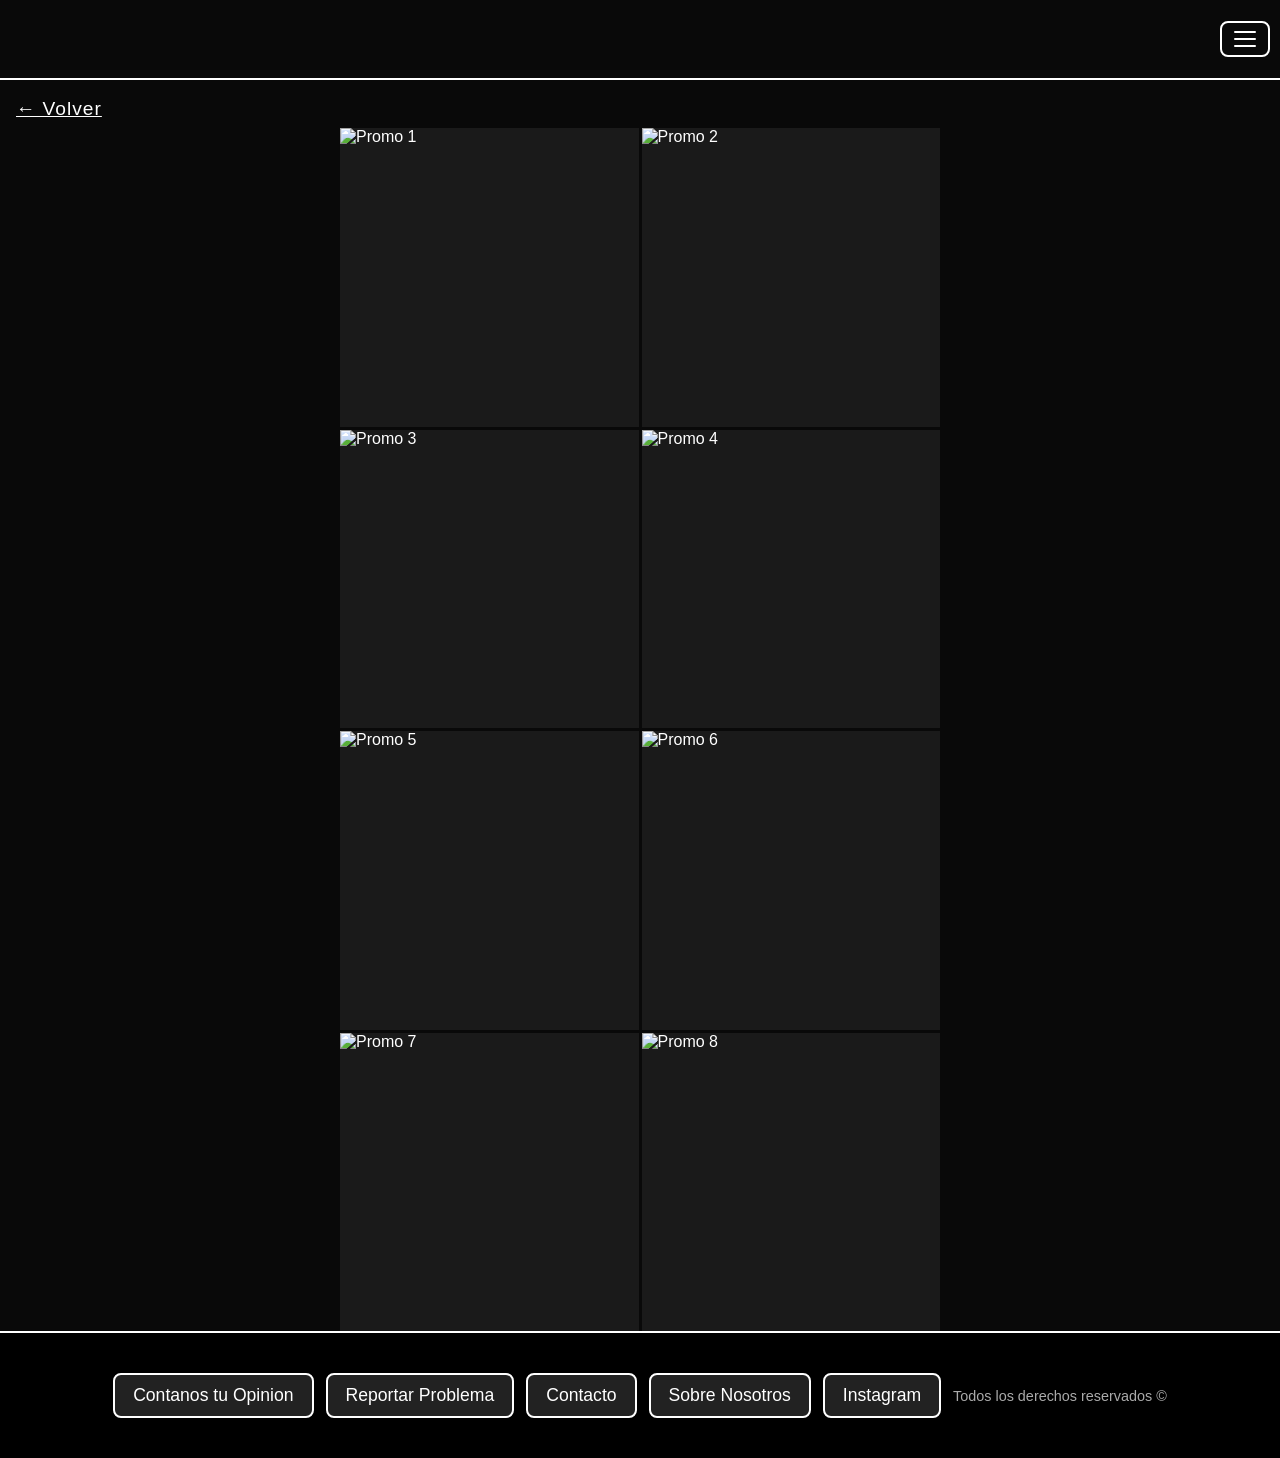
==== promos/index.html @ aeefd4c9 "19.05.26 +Ahora las cards de promo se visualizan como una galeriad de ig y al hacer click, el usuari" ====
<!DOCTYPE html>
<html lang="es">
<head>
    <meta charset="UTF-8">
    <meta name="format-detection" content="telephone=no">
    <title>PROMOS - DONDE LO ENCUENTRO</title>
    <meta name="viewport" content="width=device-width, initial-scale=1.0">
    <link rel="stylesheet" href="../css/promos.css">
    <link rel="stylesheet" href="../css/menu.css">
    <!-- Google tag (gtag.js) -->
    <script async src="https://www.googletagmanager.com/gtag/js?id=G-4LLS0V7R0J"></script>
    <script>
      window.dataLayer = window.dataLayer || [];
      function gtag(){dataLayer.push(arguments);}
      gtag('js', new Date());
      gtag('config', 'G-4LLS0V7R0J');
    </script>
</head>
<body>

    <header>
        <div class="header-content">
            <div class="header-left">
                <button onclick="window.location.href='../'">
                    <img src="../imagenes/Logo-dondeloencuentro.png" alt="DONDE LO ENCUENTRO">
                </button>
            </div>
        </div>

            <div class="header-right">
      <div class="menu-overlay" id="menuOverlay" onclick="closeMenu()"></div>
      <button class="menu-btn" id="menuBtn" onclick="toggleMenu()" aria-label="Menú">
        <span></span>
        <span></span>
        <span></span>
      </button>
      <nav class="dropdown-menu" id="dropdownMenu">
        <span class="menu-label">Categorías</span>
        <a href="../index.html">Inicio</a>
        <a href="../hamburgueserias/index.html">Hamburgueserías</a>
        <span class="menu-label">Info</span>
        <a href="../sobrenosotros/index.html">Sobre Nosotros</a>
        <a href="../contacto/index.html">Contacto</a>
        <a href="https://docs.google.com/forms/d/e/1FAIpQLScQi7uQRVktxRlYtXYFfk8PAbUVUoTPVC_R9rKiSJU2g-0p_A/viewform?usp=dialog" target="_blank" rel="noopener">Contanos tu Opinión</a>
        <a href="https://docs.google.com/forms/d/e/1FAIpQLSdVfvzEZTrDfLBePvFMaaIzUtBsdshWhvagwYHzDNZ9cpwaIw/viewform?usp=dialog" target="_blank" rel="noopener">Reportar Problema</a>
      </nav>
    </div>
  </div>

    </header>
    <button class="btn-volver" onclick="window.location.href='../hamburgueserias/index.html'">← Volver</button>



    <main class="promos-lista">

        <!-- ===================== -->
        <!-- AGREGÁ TUS PROMOS ACÁ -->
        <!-- Copiá y pegá el bloque de abajo por cada promo nueva -->
        <!-- Parámetros de abrirModal: ('imagen', 'Nombre', 'URL de WhatsApp') -->
        <!-- ===================== -->

        <div class="promo-card" onclick="abrirModal('../imagenes/promociones 1.PNG', 'Promo 1', 'https://wa.me/5493816277158?text=Hola%21%20Vengo%20de%20las%20promociones%20de%20Donde%20Lo%20Encuentro%2C%20quiero%20hacer%20un%20pedido%3A')">
            <img src="../imagenes/promociones 1.PNG" alt="Promo 1">
        </div>

        <div class="promo-card" onclick="abrirModal('../imagenes/promociones 2.jpeg', 'Promo 2', 'https://wa.me/5493813359728?text=Hola%21%20Vengo%20de%20las%20promociones%20de%20Donde%20Lo%20Encuentro%2C%20quiero%20hacer%20un%20pedido%3A')">
            <img src="../imagenes/promociones 2.jpeg" alt="Promo 2">
        </div>

        <div class="promo-card" onclick="abrirModal('../imagenes/promociones 3.jpeg', 'Promo 3', 'https://wa.me/5493813671917?text=Hola%21%20Vengo%20de%20las%20promociones%20de%20Donde%20Lo%20Encuentro%2C%20quiero%20hacer%20un%20pedido%3A')">
            <img src="../imagenes/promociones 3.jpeg" alt="Promo 3">
        </div>

        <div class="promo-card" onclick="abrirModal('../imagenes/promociones 4.jpeg', 'Promo 4', 'https://wa.me/5493813020962?text=Hola%21%20Vengo%20de%20las%20promociones%20de%20Donde%20Lo%20Encuentro%2C%20quiero%20hacer%20un%20pedido%3A')">
            <img src="../imagenes/promociones 4.jpeg" alt="Promo 4">
        </div>

        <div class="promo-card" onclick="abrirModal('../imagenes/promociones 5.jpeg', 'Promo 5', 'https://wa.me/5493816161659?text=Hola%21%20Vengo%20de%20las%20promociones%20de%20Donde%20Lo%20Encuentro%2C%20quiero%20hacer%20un%20pedido%3A')">
            <img src="../imagenes/promociones 5.jpeg" alt="Promo 5">
        </div>

        <div class="promo-card" onclick="abrirModal('../imagenes/promociones 6.png', 'Promo 6', 'https://wa.me/5493814752804?text=Hola%21%20Vengo%20de%20las%20promociones%20de%20Donde%20Lo%20Encuentro%2C%20quiero%20hacer%20un%20pedido%3A')">
            <img src="../imagenes/promociones 6.png" alt="Promo 6">
        </div>

        <div class="promo-card" onclick="abrirModal('../imagenes/promociones 7.png', 'Promo 7', 'https://wa.me/5493813881160?text=Hola%21%20Vengo%20de%20las%20promociones%20de%20Donde%20Lo%20Encuentro%2C%20quiero%20hacer%20un%20pedido%3A')">
            <img src="../imagenes/promociones 7.png" alt="Promo 7">
        </div>

        <div class="promo-card" onclick="abrirModal('../imagenes/promociones 8.png', 'Promo 8', 'https://wa.me/5493816399399?text=Hola%21%20Vengo%20de%20las%20promociones%20de%20Donde%20Lo%20Encuentro%2C%20quiero%20hacer%20un%20pedido%3A')">
            <img src="../imagenes/promociones 8.png" alt="Promo 8">
        </div>

        <!-- FIN PROMOS -->

    </main>

    <!-- MODAL -->
    <div class="modal-overlay" id="modalOverlay" onclick="cerrarSiOverlay(event)">
        <div class="modal-card" id="modalCard">
            <button class="modal-close" onclick="cerrarModal()">X</button>
            <img id="modalImg" src="" alt="">
            <div class="link-directo">
                <button id="modalBtn">PEDIR AQUI</button>
            </div>
        </div>
    </div>

    <footer>
        <div class="social">
            <button onclick="window.open('https://docs.google.com/forms/d/e/1FAIpQLScQi7uQRVktxRlYtXYFfk8PAbUVUoTPVC_R9rKiSJU2g-0p_A/viewform?usp=dialog')">Contanos tu Opinion</button>
            <button onclick="window.open('https://docs.google.com/forms/d/e/1FAIpQLSdVfvzEZTrDfLBePvFMaaIzUtBsdshWhvagwYHzDNZ9cpwaIw/viewform?usp=dialog')">Reportar Problema</button>
            <button onclick="window.location.href='../contacto'">Contacto</button>
            <button onclick="window.location.href='../sobrenosotros'">Sobre Nosotros</button>
            <button onclick="window.location.href='https://www.instagram.com/dondeloencuentro_tuc'">Instagram</button>
        <p>Todos los derechos reservados ©</p>
    </footer>


    <script>
  // MENU DESPLEGABLE
  function toggleMenu() {
    const btn = document.getElementById('menuBtn');
    const menu = document.getElementById('dropdownMenu');
    const overlay = document.getElementById('menuOverlay');
    const isOpen = menu.classList.contains('open');
    btn.classList.toggle('open', !isOpen);
    menu.classList.toggle('open', !isOpen);
    overlay.classList.toggle('open', !isOpen);
  }

  function closeMenu() {
    document.getElementById('menuBtn').classList.remove('open');
    document.getElementById('dropdownMenu').classList.remove('open');
    document.getElementById('menuOverlay').classList.remove('open');
  }

  // RASTREO DE CLICS EN PROMOS
  function rastrearClicPromo(nombrePromo, canal, url) {
    gtag('event', 'click_promo', {
      'promo': nombrePromo,
      'canal': canal,
      'pagina': 'promos'
    });
    window.location.href = url;
  }

  // MODAL
  function abrirModal(imgSrc, nombre, url) {
    document.getElementById('modalImg').src = imgSrc;
    document.getElementById('modalImg').alt = nombre;
    document.getElementById('modalBtn').onclick = function() {
      rastrearClicPromo(nombre, 'whatsapp', url);
    };
    document.getElementById('modalOverlay').classList.add('open');
  }

  function cerrarModal() {
    document.getElementById('modalOverlay').classList.remove('open');
  }

  function cerrarSiOverlay(e) {
    if (e.target === document.getElementById('modalOverlay')) cerrarModal();
  }

  // Cerrar modal con tecla Escape
  document.addEventListener('keydown', function(e) {
    if (e.key === 'Escape') cerrarModal();
  });
    </script>

</body>
</html>
---- css/promos.css ----
@import url('https://fonts.googleapis.com/css2?family=Geologica:wght@300&display=swap');

* {
    margin: 0;
    padding: 0;
    box-sizing: border-box;
}

body,
button,
input {
    font-family: 'calsans-regular', Arial, sans-serif;
    font-weight: 300;
    background-color: #090909;
    color: #fff;
}

body {
    min-height: 100vh;
    display: flex;
    flex-direction: column;
}

/* HEADER */
header {
    background-color: #090909;
    color: #fff;
    padding: 0 10px;
    display: flex;
    align-items: center;
    border-bottom: 2px solid #fff;
    width: 100%;
    height: 80px;
}

.header-content {
    display: flex;
    align-items: center;
    width: 100%;
    padding: 0;
    height: 100%;
}

.header-left {
    display: flex;
    align-items: center;
    flex: 1 1 auto;
    height: 100%;
}

.header-left button {
    background: none;
    border: none;
    cursor: pointer;
    padding: 0;
    display: flex;
    align-items: center;
    height: 100%;
}

.header-left button img {
    height: 250px;
    width: auto;
    object-fit: contain;
}

/* BANNER */
.banner-promos {
    width: 100%;
    height: 100px;
    background-color: #090909;
    border-bottom: 2px solid #fff;
    display: flex;
    align-items: center;
    justify-content: center;
}

.banner-titulo {
    color: #fff;
    font-size: 3em;
    font-weight: 700;
    letter-spacing: 4px;
}

.btn-volver {
    background: none;
    border: none;
    color: #fff;
    font-family: 'calsans-regular', Arial, sans-serif;
    font-size: 1.2em;
    letter-spacing: 1px;
    margin-top: 10px;
    cursor: pointer;
    padding: 8px 16px;
    text-decoration: underline;
    text-align: left;
}

/* GRILLA ESTILO INSTAGRAM */
.promos-lista {
    flex: 1 1 auto;
    width: 100%;
    max-width: 600px;
    margin: 0 auto;
    display: grid;
    grid-template-columns: 1fr 1fr;
    gap: 3px;
    padding: 0;
}

/* TARJETA — solo imagen clickeable */
.promo-card {
    position: relative;
    aspect-ratio: 1 / 1;
    cursor: pointer;
    overflow: hidden;
    background: #1a1a1a;
}

.promo-card img {
    width: 100%;
    height: 100%;
    object-fit: cover;
    display: block;
    transition: opacity 0.2s;
}

.promo-card:hover img {
    opacity: 0.8;
}

/* MODAL */
.modal-overlay {
    display: none;
    position: fixed;
    inset: 0;
    background: rgba(0, 0, 0, 0.88);
    z-index: 1000;
    align-items: center;
    justify-content: center;
    padding: 16px;
}

.modal-overlay.open {
    display: flex;
}

.modal-card {
    background: #090909;
    border: 2px solid #fff;
    border-radius: 14px;
    overflow: hidden;
    width: 100%;
    max-width: 420px;
    position: relative;
}

.modal-close {
    position: absolute;
    top: 10px;
    right: 10px;
    background: #090909;
    color: #fff;
    border: 2px solid #fff;
    border-radius: 6px;
    width: 36px;
    height: 36px;
    font-family: 'calsans-regular', Arial, sans-serif;
    font-size: 1em;
    font-weight: 700;
    cursor: pointer;
    z-index: 10;
    display: flex;
    align-items: center;
    justify-content: center;
    transition: all 0.3s;
}

.modal-close:hover {
    background: #fff;
    color: #000;
}

.modal-card img {
    width: 100%;
    aspect-ratio: 1 / 1;
    object-fit: cover;
    display: block;
}

.link-directo {
    padding: 14px 16px;
    border-top: 2px solid #fff;
}

.link-directo button {
    width: 100%;
    background: #090909;
    color: #fff;
    border: 2px solid #fff;
    border-radius: 8px;
    padding: 12px 0;
    font-family: 'calsans-regular', Arial, sans-serif;
    font-size: 1em;
    font-weight: 700;
    letter-spacing: 2px;
    cursor: pointer;
    transition: all 0.3s;
}

.link-directo button:hover {
    background-color: #fff;
    color: #000;
}

/* FOOTER */
footer {
    background-color: #000;
    color: #fff;
    text-align: center;
    padding: 40px 20px;
    border-top: 2px solid #fff;
    display: flex;
    flex-direction: column;
    align-items: center;
    gap: 16px;
    margin-top: auto;
    width: 100%;
}

footer .social {
    display: flex;
    justify-content: center;
    align-items: center;
    gap: 12px;
    flex-wrap: wrap;
    width: 100%;
}

footer button {
    font-family: 'calsans-regular', Arial, sans-serif;
    font-weight: 300;
    background: #222;
    color: #fff;
    border: 2px solid #fff;
    padding: 10px 18px;
    border-radius: 8px;
    cursor: pointer;
    font-size: 1.1em;
    transition: all 0.3s;
}

footer button:hover {
    background-color: #fff;
    color: #000;
}

footer p {
    font-size: 0.9em;
    color: #aaa;
}

/* RESPONSIVE */
@media (max-width: 768px) {
    .header-left button img {
        height: 250px;
    }

    .promos-lista {
        gap: 2px;
    }

    footer {
        padding: 24px 12px;
    }

    footer button {
        font-size: 0.95em;
        padding: 8px 14px;
    }
}
---- css/menu.css ----
/* HEADER RIGHT */
.header-right {
    position: relative;
    margin-left: auto;
    display: flex;
    align-items: center;
    flex-shrink: 0;
}

/* BOTÓN HAMBURGUESA */
.menu-btn {
  background: none;
  border: 2px solid #fff;
  border-radius: 8px;
  color: #fff;
  cursor: pointer;
  padding: 8px 12px;
  display: flex;
  flex-direction: column;
  gap: 5px;
  transition: background 0.2s;
}

.menu-btn:hover {
  background: rgba(255, 255, 255, 0.1);
}

.menu-btn span {
  display: block;
  width: 22px;
  height: 2px;
  background: #fff;
  border-radius: 2px;
  transition: all 0.3s;
}

/* Animación a X al abrir */
.menu-btn.open span:nth-child(1) {
  transform: translateY(7px) rotate(45deg);
}

.menu-btn.open span:nth-child(2) {
  opacity: 0;
}

.menu-btn.open span:nth-child(3) {
  transform: translateY(-7px) rotate(-45deg);
}

/* DROPDOWN */
.dropdown-menu {
  position: absolute;
  top: calc(100% + 12px);
  right: 0;
  background: #000;
  border: 2px solid #fff;
  border-radius: 12px;
  overflow: hidden;
  min-width: 230px;
  opacity: 0;
  transform: translateY(-10px) scale(0.97);
  pointer-events: none;
  transition: opacity 0.25s ease, transform 0.25s ease;
  z-index: 1000;
}

.dropdown-menu.open {
  opacity: 1;
  transform: translateY(0) scale(1);
  pointer-events: all;
}

/* LINKS DEL MENÚ */
.dropdown-menu a {
  display: block;
  color: #fff;
  text-decoration: none;
  padding: 14px 20px;
  font-size: 0.95em;
  letter-spacing: 1px;
  border-bottom: 1px solid #222;
  transition: background 0.2s, color 0.2s;
  font-family: 'calsans-regular', Arial, sans-serif;
  font-weight: 300;
}

.dropdown-menu a:last-child {
  border-bottom: none;
}

.dropdown-menu a:hover {
  background: #fff;
  color: #000;
}

/* ETIQUETAS DE SECCIÓN */
.menu-label {
  display: block;
  padding: 10px 20px 6px;
  font-size: 0.7em;
  letter-spacing: 3px;
  color: #888;
  text-transform: uppercase;
  border-bottom: 1px solid #222;
  font-family: 'calsans-regular', Arial, sans-serif;
}

/* OVERLAY - cierra el menú al hacer click afuera */
.menu-overlay {
  position: fixed;
  inset: 0;
  z-index: 999;
  display: none;
}

.menu-overlay.open {
  display: block;
}

/* RESPONSIVE MÓVIL */
@media (max-width: 768px) {
  .dropdown-menu {
    min-width: 190px;
    right: 0;
  }

  .dropdown-menu a {
    padding: 13px 16px;
    font-size: 0.9em;
  }

  .menu-label {
    padding: 9px 16px 5px;
    font-size: 0.65em;
  }
}
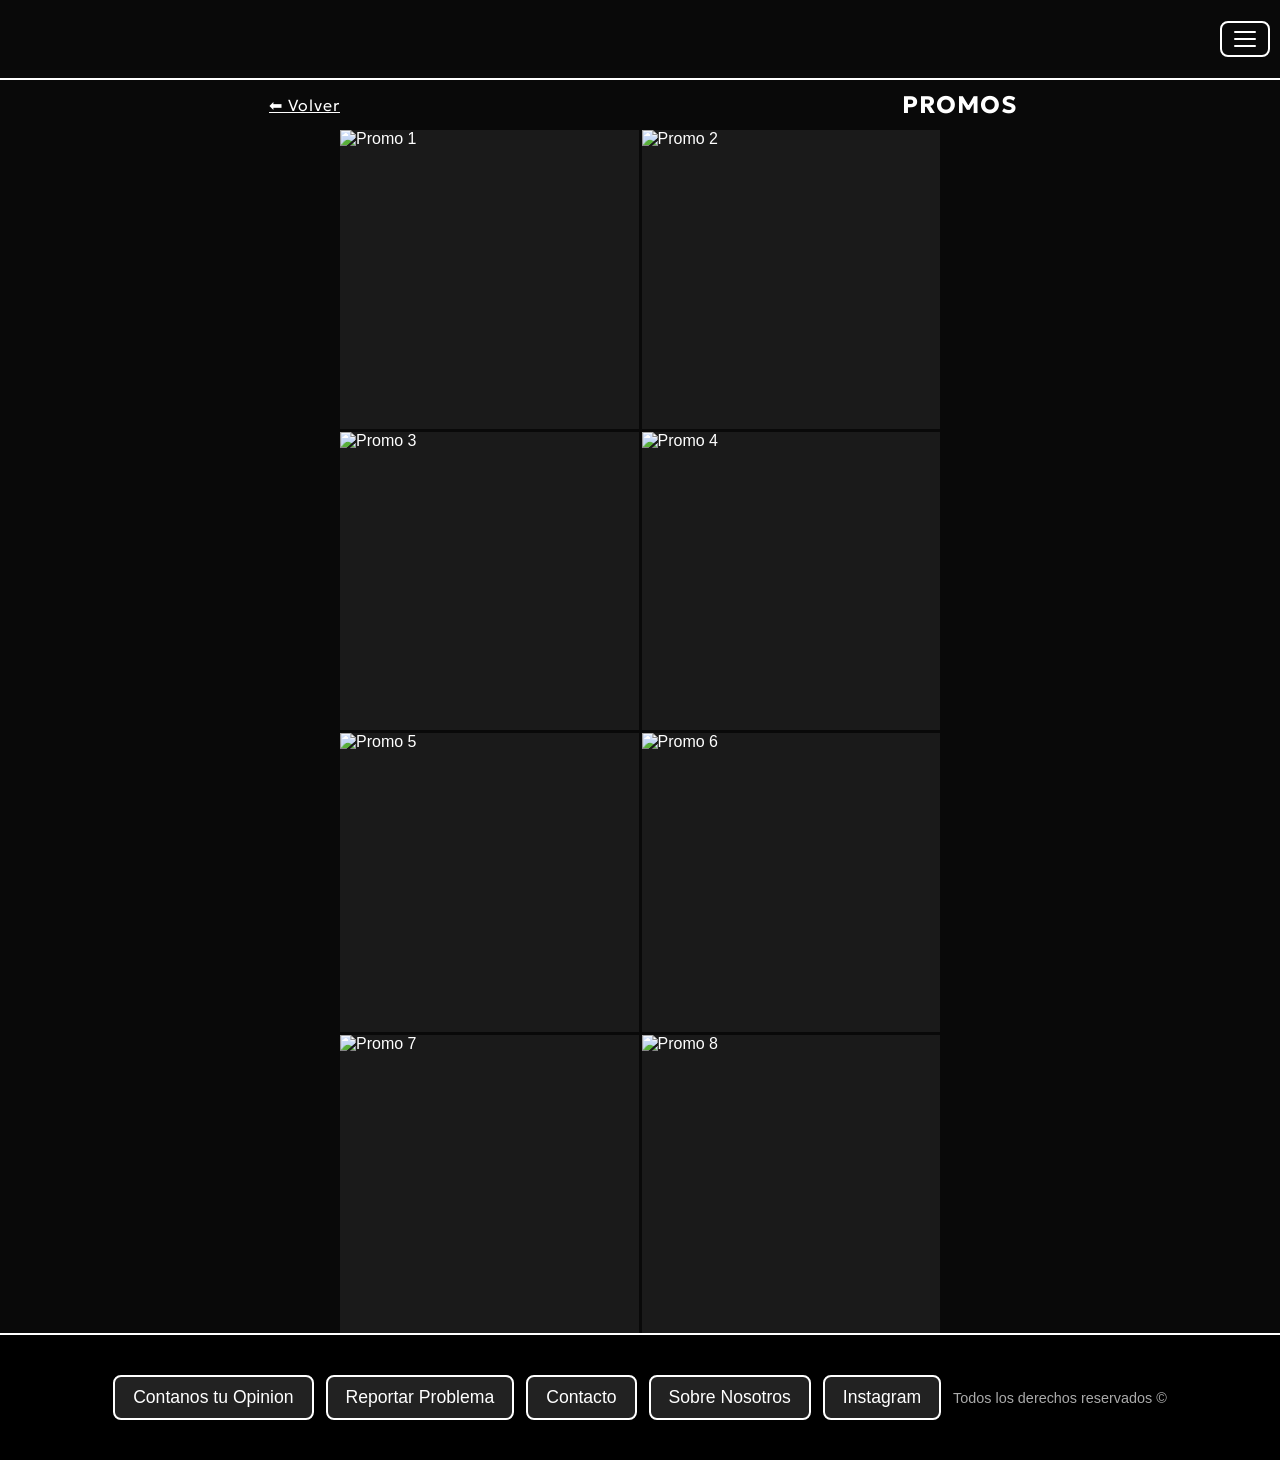
==== commit 02c918c1: "19.05.26 *Cambio visual en el apartado promos" ====
--- a/promos/index.html
+++ b/promos/index.html
@@ -48,7 +48,12 @@
   </div>
 
     </header>
-    <button class="btn-volver" onclick="window.location.href='../hamburgueserias/index.html'">← Volver</button>
+    <div class="titulo-promos">
+      <button class="btn-volver" onclick="window.location.href='../hamburgueserias/index.html'">⬅ Volver</button> 
+      <h1>PROMOS</h1>
+    </div>
+    
+    
 
 
 
--- a/css/promos.css
+++ b/css/promos.css
@@ -32,7 +32,12 @@
     width: 100%;
     height: 80px;
 }
-
+h1 {
+    font-size: 1.5em;
+    font-weight: 700;
+    letter-spacing: 1px;
+    margin: 10px 10px;
+}
 .header-content {
     display: flex;
     align-items: center;
@@ -86,14 +91,24 @@
     background: none;
     border: none;
     color: #fff;
-    font-family: 'calsans-regular', Arial, sans-serif;
-    font-size: 1.2em;
+    font-size: 1.0em;
+    font-family: "Geologica", sans-serif;
     letter-spacing: 1px;
-    margin-top: 10px;
     cursor: pointer;
     padding: 8px 16px;
     text-decoration: underline;
     text-align: left;
+}
+
+.titulo-promos {
+    display: flex;
+    align-items: center;
+    flex-wrap: wrap;
+    width: 100%;
+    font-size: 1.0em;
+    font-family: "Geologica", sans-serif;
+    justify-content: space-around;
+    gap: 30px;
 }
 
 /* GRILLA ESTILO INSTAGRAM */
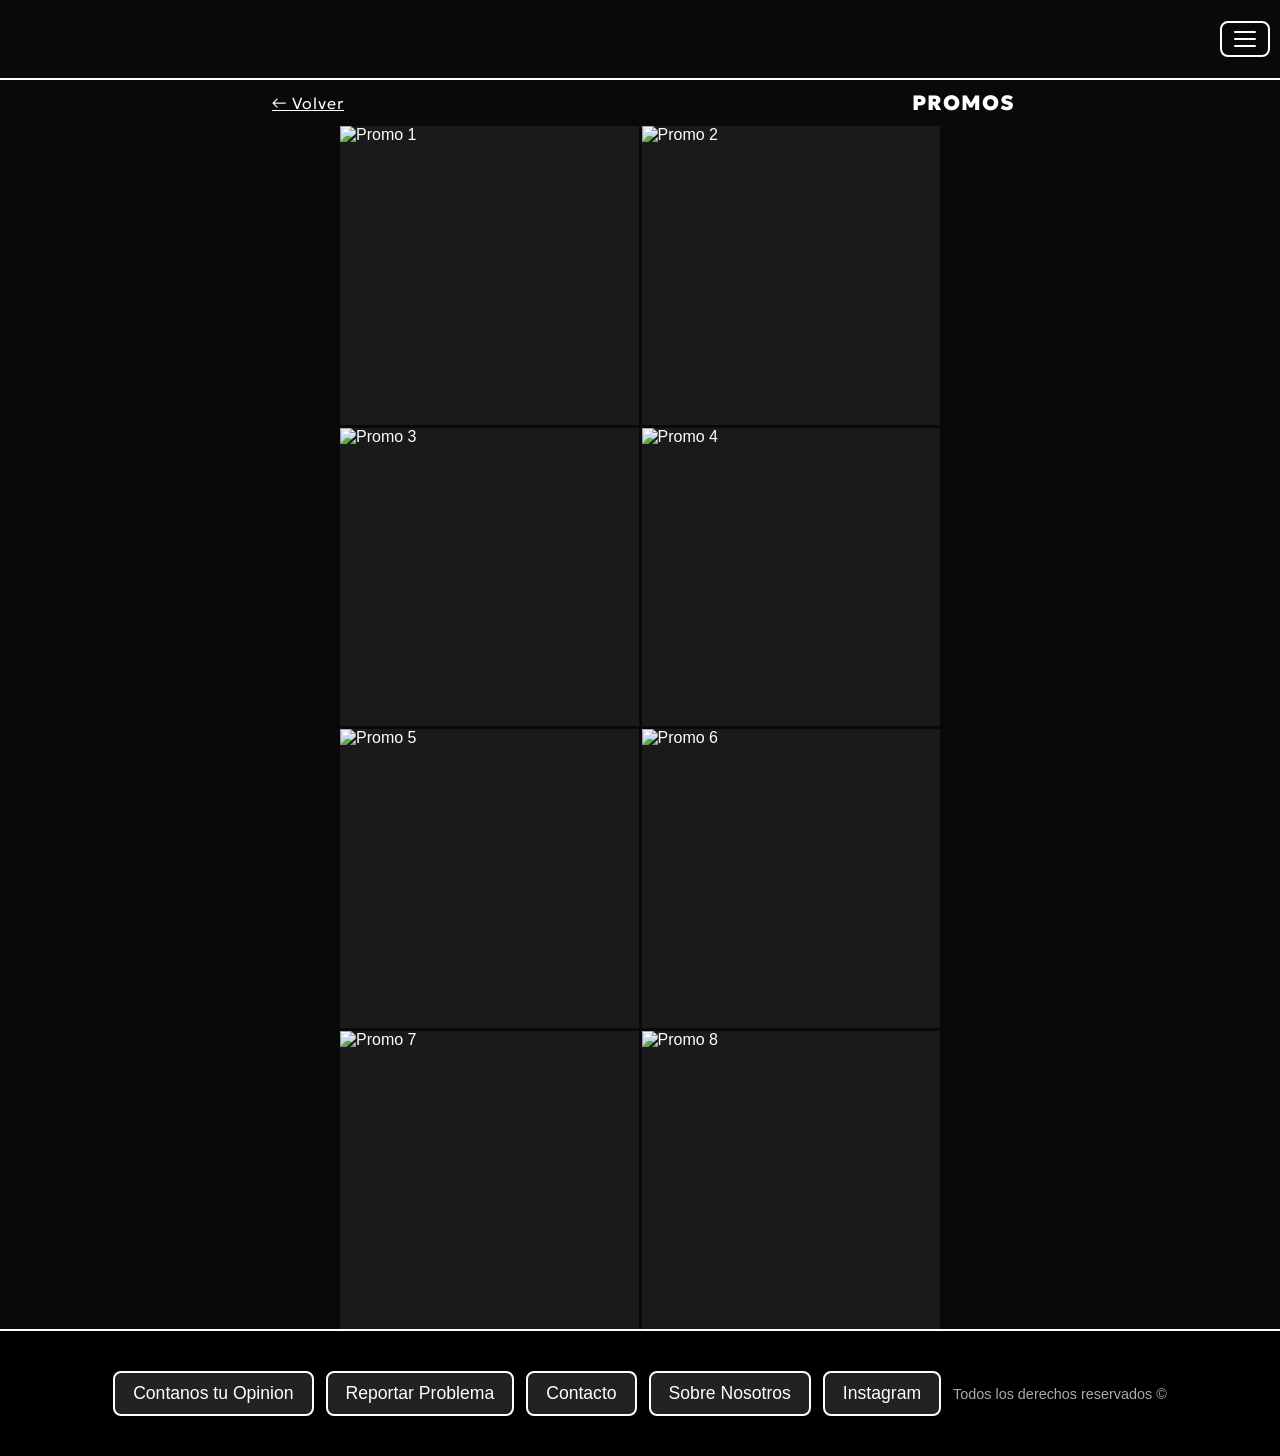
==== commit 6d840a1c: "19.05.26" ====
--- a/promos/index.html
+++ b/promos/index.html
@@ -49,7 +49,7 @@
 
     </header>
     <div class="titulo-promos">
-      <button class="btn-volver" onclick="window.location.href='../hamburgueserias/index.html'">⬅ Volver</button> 
+      <button class="btn-volver" onclick="window.location.href='../hamburgueserias/index.html'"> ← Volver</button> 
       <h1>PROMOS</h1>
     </div>
     
--- a/css/promos.css
+++ b/css/promos.css
@@ -33,8 +33,9 @@
     height: 80px;
 }
 h1 {
-    font-size: 1.5em;
-    font-weight: 700;
+    font-size: 1.3em;
+    font-family: "Geologica", sans-serif;
+    font-weight: 900;
     letter-spacing: 1px;
     margin: 10px 10px;
 }
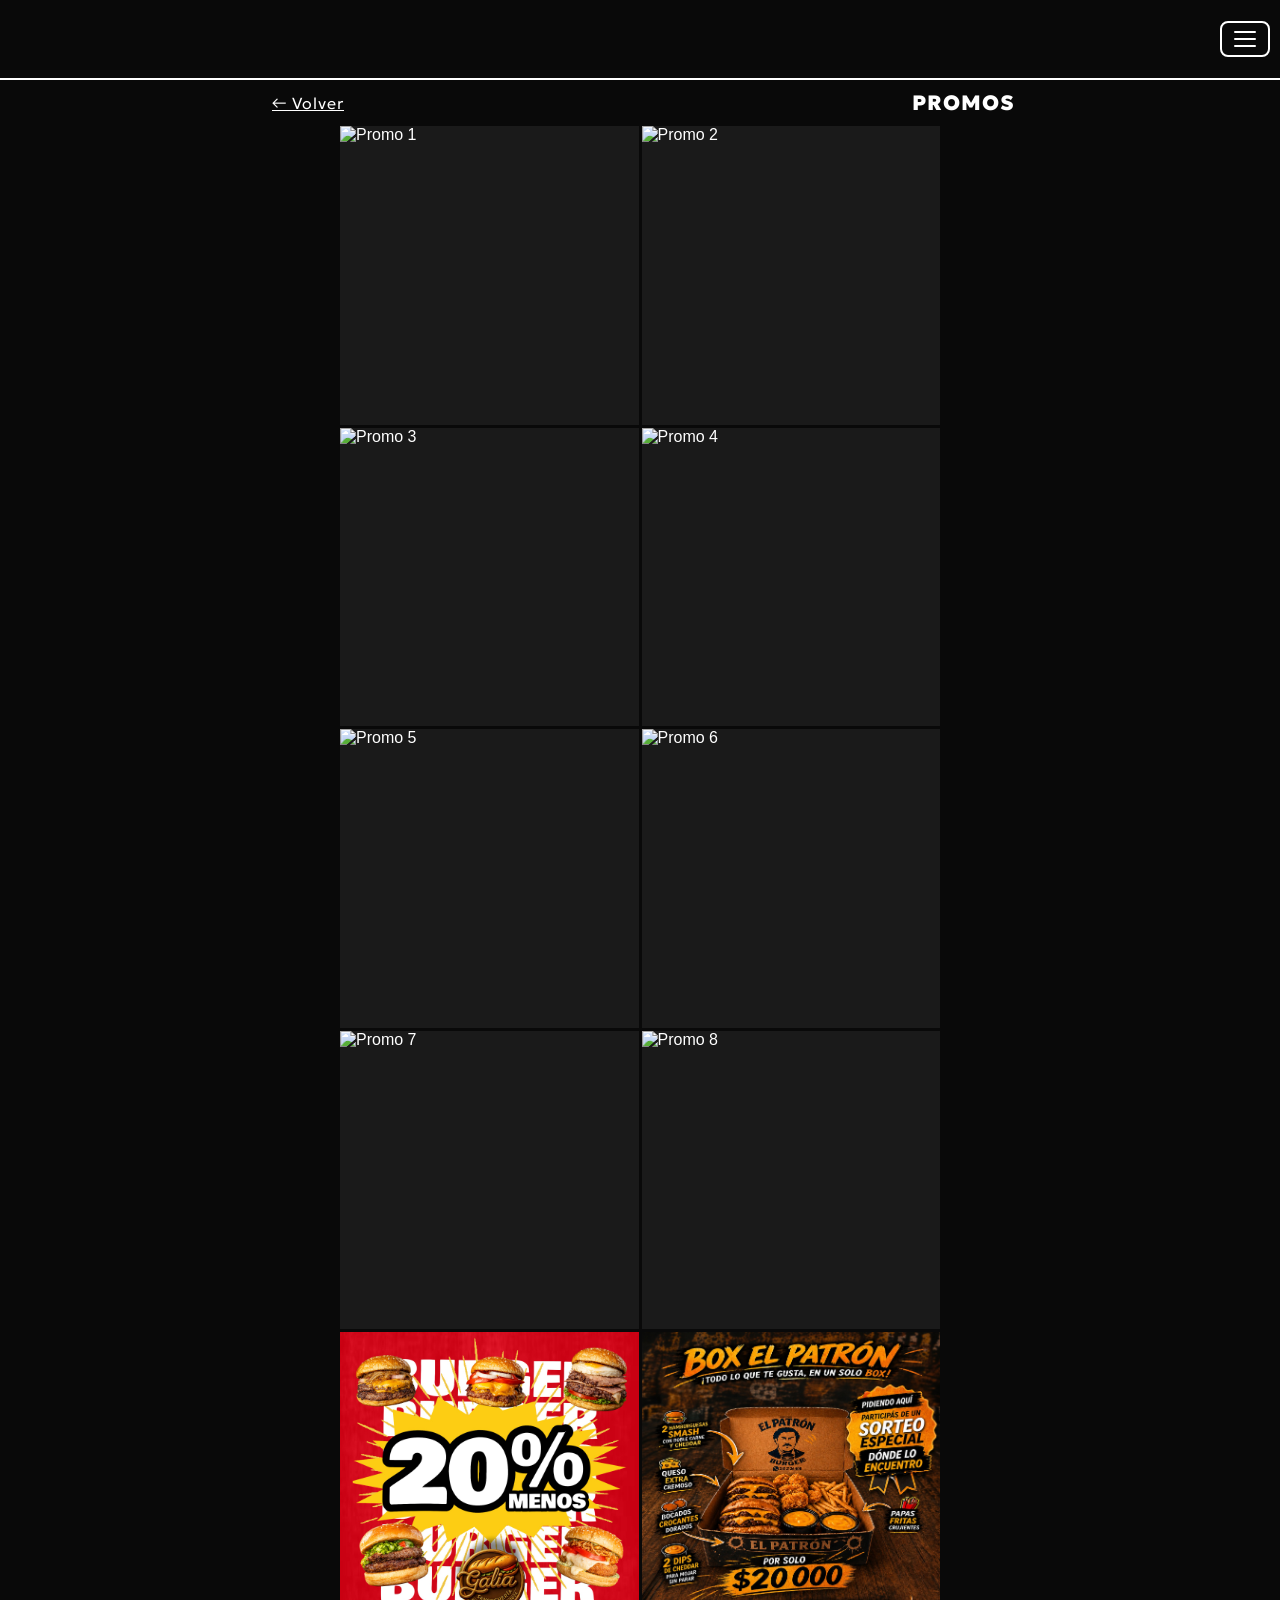
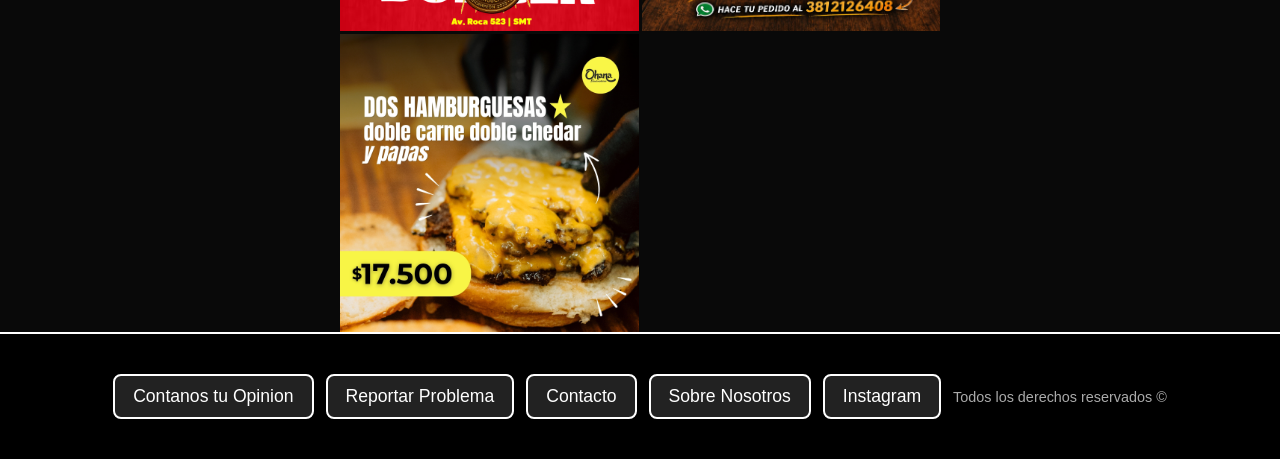
==== commit 2cf11575: "20.05.26 *Cambios en el carrusel, pagina promos y agregamos una hambur. mas" ====
--- a/promos/index.html
+++ b/promos/index.html
@@ -96,6 +96,16 @@
         <div class="promo-card" onclick="abrirModal('../imagenes/promociones 8.png', 'Promo 8', 'https://wa.me/5493816399399?text=Hola%21%20Vengo%20de%20las%20promociones%20de%20Donde%20Lo%20Encuentro%2C%20quiero%20hacer%20un%20pedido%3A')">
             <img src="../imagenes/promociones 8.png" alt="Promo 8">
         </div>
+                <div class="promo-card" onclick="abrirModal('../imagenes/promociones 9.jpeg', 'Promo 9', 'https://wa.me/5493815899593?text=Hola%21%20Vengo%20de%20las%20promociones%20de%20Donde%20Lo%20Encuentro%2C%20quiero%20hacer%20un%20pedido%3A')">
+            <img src="../imagenes/promociones 9.jpeg" alt="Promo 9">
+        </div>
+                <div class="promo-card" onclick="abrirModal('../imagenes/promociones 10.jpeg', 'Promo 10', 'https://wa.me/5493812126498?text=Hola%21%20Vengo%20de%20las%20promociones%20de%20Donde%20Lo%20Encuentro%2C%20quiero%20hacer%20un%20pedido%3A')">
+            <img src="../imagenes/promociones 10.jpeg" alt="Promo 10">
+        </div>
+        </div>
+                <div class="promo-card" onclick="abrirModal('../imagenes/promociones 11.jpeg', 'Promo 11', 'https://wa.me/5493813599365?text=Hola%21%20Vengo%20de%20las%20promociones%20de%20Donde%20Lo%20Encuentro%2C%20quiero%20hacer%20un%20pedido%3A')">
+            <img src="../imagenes/promociones 11.jpeg" alt="Promo 11">
+        </div>
 
         <!-- FIN PROMOS -->
 
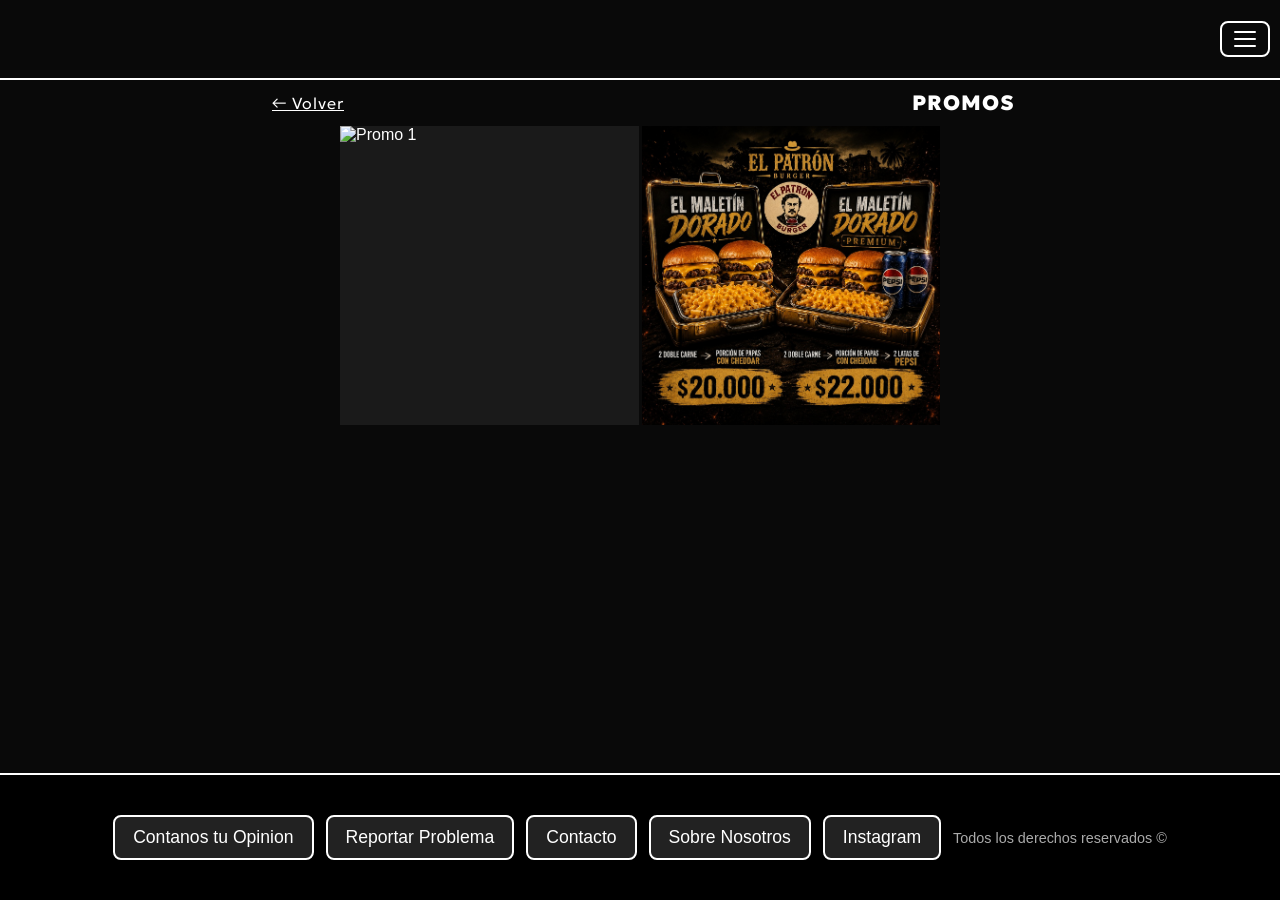
==== commit 1a250f8c: "11.06.26 *Actualizacion de junio (carrusel, promos, etc.)" ====
--- a/promos/index.html
+++ b/promos/index.html
@@ -3,10 +3,11 @@
 <head>
     <meta charset="UTF-8">
     <meta name="format-detection" content="telephone=no">
-    <title>PROMOS - DONDE LO ENCUENTRO</title>
+    <title>Promos - DONDE LO ENCUENTRO</title>
     <meta name="viewport" content="width=device-width, initial-scale=1.0">
     <link rel="stylesheet" href="../css/promos.css">
     <link rel="stylesheet" href="../css/menu.css">
+    <link rel="icon" type="image/png" href="/imagenes/logo_web.png">
     <!-- Google tag (gtag.js) -->
     <script async src="https://www.googletagmanager.com/gtag/js?id=G-4LLS0V7R0J"></script>
     <script>
@@ -53,10 +54,6 @@
       <h1>PROMOS</h1>
     </div>
     
-    
-
-
-
     <main class="promos-lista">
 
         <!-- ===================== -->
@@ -65,47 +62,14 @@
         <!-- Parámetros de abrirModal: ('imagen', 'Nombre', 'URL de WhatsApp') -->
         <!-- ===================== -->
 
-        <div class="promo-card" onclick="abrirModal('../imagenes/promociones 1.PNG', 'Promo 1', 'https://wa.me/5493816277158?text=Hola%21%20Vengo%20de%20las%20promociones%20de%20Donde%20Lo%20Encuentro%2C%20quiero%20hacer%20un%20pedido%3A')">
-            <img src="../imagenes/promociones 1.PNG" alt="Promo 1">
+        <div class="promo-card" onclick="abrirModal('../imagenes/promociones 1.PNG', 'Promo 1', 'https://pedix.app/grilx/')">
+            <img src="../imagenes/promociones 1.png" alt="Promo 1">
         </div>
 
-        <div class="promo-card" onclick="abrirModal('../imagenes/promociones 2.jpeg', 'Promo 2', 'https://wa.me/5493813359728?text=Hola%21%20Vengo%20de%20las%20promociones%20de%20Donde%20Lo%20Encuentro%2C%20quiero%20hacer%20un%20pedido%3A')">
-            <img src="../imagenes/promociones 2.jpeg" alt="Promo 2">
+        <div class="promo-card" onclick="abrirModal('../imagenes/promociones 3.png', 'Promo 2', 'https://wa.me/5493812126498?text=Hola%21%20Vengo%20de%20las%20promociones%20de%20Donde%20Lo%20Encuentro%2C%20quiero%20hacer%20un%20pedido%3A')">
+            <img src="../imagenes/promociones 3.png" alt="Promo 2">
         </div>
 
-        <div class="promo-card" onclick="abrirModal('../imagenes/promociones 3.jpeg', 'Promo 3', 'https://wa.me/5493813671917?text=Hola%21%20Vengo%20de%20las%20promociones%20de%20Donde%20Lo%20Encuentro%2C%20quiero%20hacer%20un%20pedido%3A')">
-            <img src="../imagenes/promociones 3.jpeg" alt="Promo 3">
-        </div>
-
-        <div class="promo-card" onclick="abrirModal('../imagenes/promociones 4.jpeg', 'Promo 4', 'https://wa.me/5493813020962?text=Hola%21%20Vengo%20de%20las%20promociones%20de%20Donde%20Lo%20Encuentro%2C%20quiero%20hacer%20un%20pedido%3A')">
-            <img src="../imagenes/promociones 4.jpeg" alt="Promo 4">
-        </div>
-
-        <div class="promo-card" onclick="abrirModal('../imagenes/promociones 5.jpeg', 'Promo 5', 'https://wa.me/5493816161659?text=Hola%21%20Vengo%20de%20las%20promociones%20de%20Donde%20Lo%20Encuentro%2C%20quiero%20hacer%20un%20pedido%3A')">
-            <img src="../imagenes/promociones 5.jpeg" alt="Promo 5">
-        </div>
-
-        <div class="promo-card" onclick="abrirModal('../imagenes/promociones 6.png', 'Promo 6', 'https://wa.me/5493814752804?text=Hola%21%20Vengo%20de%20las%20promociones%20de%20Donde%20Lo%20Encuentro%2C%20quiero%20hacer%20un%20pedido%3A')">
-            <img src="../imagenes/promociones 6.png" alt="Promo 6">
-        </div>
-
-        <div class="promo-card" onclick="abrirModal('../imagenes/promociones 7.png', 'Promo 7', 'https://wa.me/5493813881160?text=Hola%21%20Vengo%20de%20las%20promociones%20de%20Donde%20Lo%20Encuentro%2C%20quiero%20hacer%20un%20pedido%3A')">
-            <img src="../imagenes/promociones 7.png" alt="Promo 7">
-        </div>
-
-        <div class="promo-card" onclick="abrirModal('../imagenes/promociones 8.png', 'Promo 8', 'https://wa.me/5493816399399?text=Hola%21%20Vengo%20de%20las%20promociones%20de%20Donde%20Lo%20Encuentro%2C%20quiero%20hacer%20un%20pedido%3A')">
-            <img src="../imagenes/promociones 8.png" alt="Promo 8">
-        </div>
-                <div class="promo-card" onclick="abrirModal('../imagenes/promociones 9.jpeg', 'Promo 9', 'https://wa.me/5493815899593?text=Hola%21%20Vengo%20de%20las%20promociones%20de%20Donde%20Lo%20Encuentro%2C%20quiero%20hacer%20un%20pedido%3A')">
-            <img src="../imagenes/promociones 9.jpeg" alt="Promo 9">
-        </div>
-                <div class="promo-card" onclick="abrirModal('../imagenes/promociones 10.jpeg', 'Promo 10', 'https://wa.me/5493812126498?text=Hola%21%20Vengo%20de%20las%20promociones%20de%20Donde%20Lo%20Encuentro%2C%20quiero%20hacer%20un%20pedido%3A')">
-            <img src="../imagenes/promociones 10.jpeg" alt="Promo 10">
-        </div>
-        </div>
-                <div class="promo-card" onclick="abrirModal('../imagenes/promociones 11.jpeg', 'Promo 11', 'https://wa.me/5493813599365?text=Hola%21%20Vengo%20de%20las%20promociones%20de%20Donde%20Lo%20Encuentro%2C%20quiero%20hacer%20un%20pedido%3A')">
-            <img src="../imagenes/promociones 11.jpeg" alt="Promo 11">
-        </div>
 
         <!-- FIN PROMOS -->
 
@@ -115,7 +79,7 @@
     <div class="modal-overlay" id="modalOverlay" onclick="cerrarSiOverlay(event)">
         <div class="modal-card" id="modalCard">
             <button class="modal-close" onclick="cerrarModal()">X</button>
-            <img id="modalImg" src="" alt="">
+            <img id="modalImg" src="" alt="Promo 1">
             <div class="link-directo">
                 <button id="modalBtn">PEDIR AQUI</button>
             </div>
@@ -163,12 +127,24 @@
 
   // MODAL
   function abrirModal(imgSrc, nombre, url) {
-    document.getElementById('modalImg').src = imgSrc;
-    document.getElementById('modalImg').alt = nombre;
-    document.getElementById('modalBtn').onclick = function() {
-      rastrearClicPromo(nombre, 'whatsapp', url);
-    };
-    document.getElementById('modalOverlay').classList.add('open');
+    const modalImg = document.getElementById('modalImg');
+    const modalBtn = document.getElementById('modalBtn');
+    const modalOverlay = document.getElementById('modalOverlay');
+    
+    // Limpiar y resetear la imagen forzando recarga
+    modalImg.src = '';
+    modalImg.alt = nombre;
+    
+    // Usar setTimeout para asegurar que la imagen se carga fresca
+    setTimeout(function() {
+      modalImg.src = imgSrc + '?t=' + new Date().getTime();
+      modalBtn.onclick = function() {
+        rastrearClicPromo(nombre, 'whatsapp', url);
+      };
+    }, 10);
+    
+    // Mostrar el modal
+    modalOverlay.classList.add('open');
   }
 
   function cerrarModal() {
